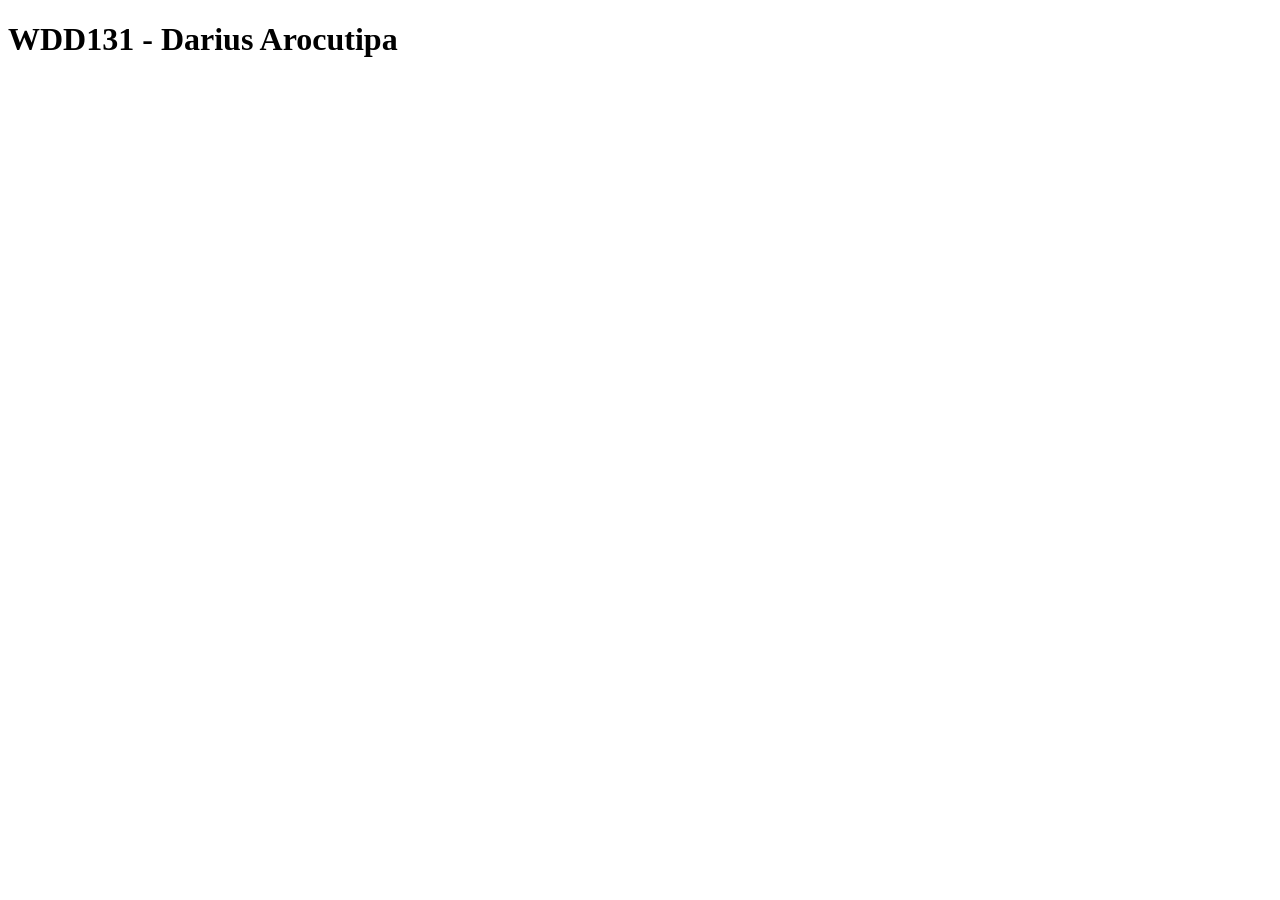
==== index.html @ 55f776aa "first change" ====
<!DOCTYPE html>
<html lang="en">
<head>
    <meta charset="UTF-8">
    <meta name="viewport" content="width=device-width, initial-scale=1.0">
    <title>WDD131</title>
</head>
<body>
    <h1>WDD131 - Darius Arocutipa</h1>
</body>
</html>
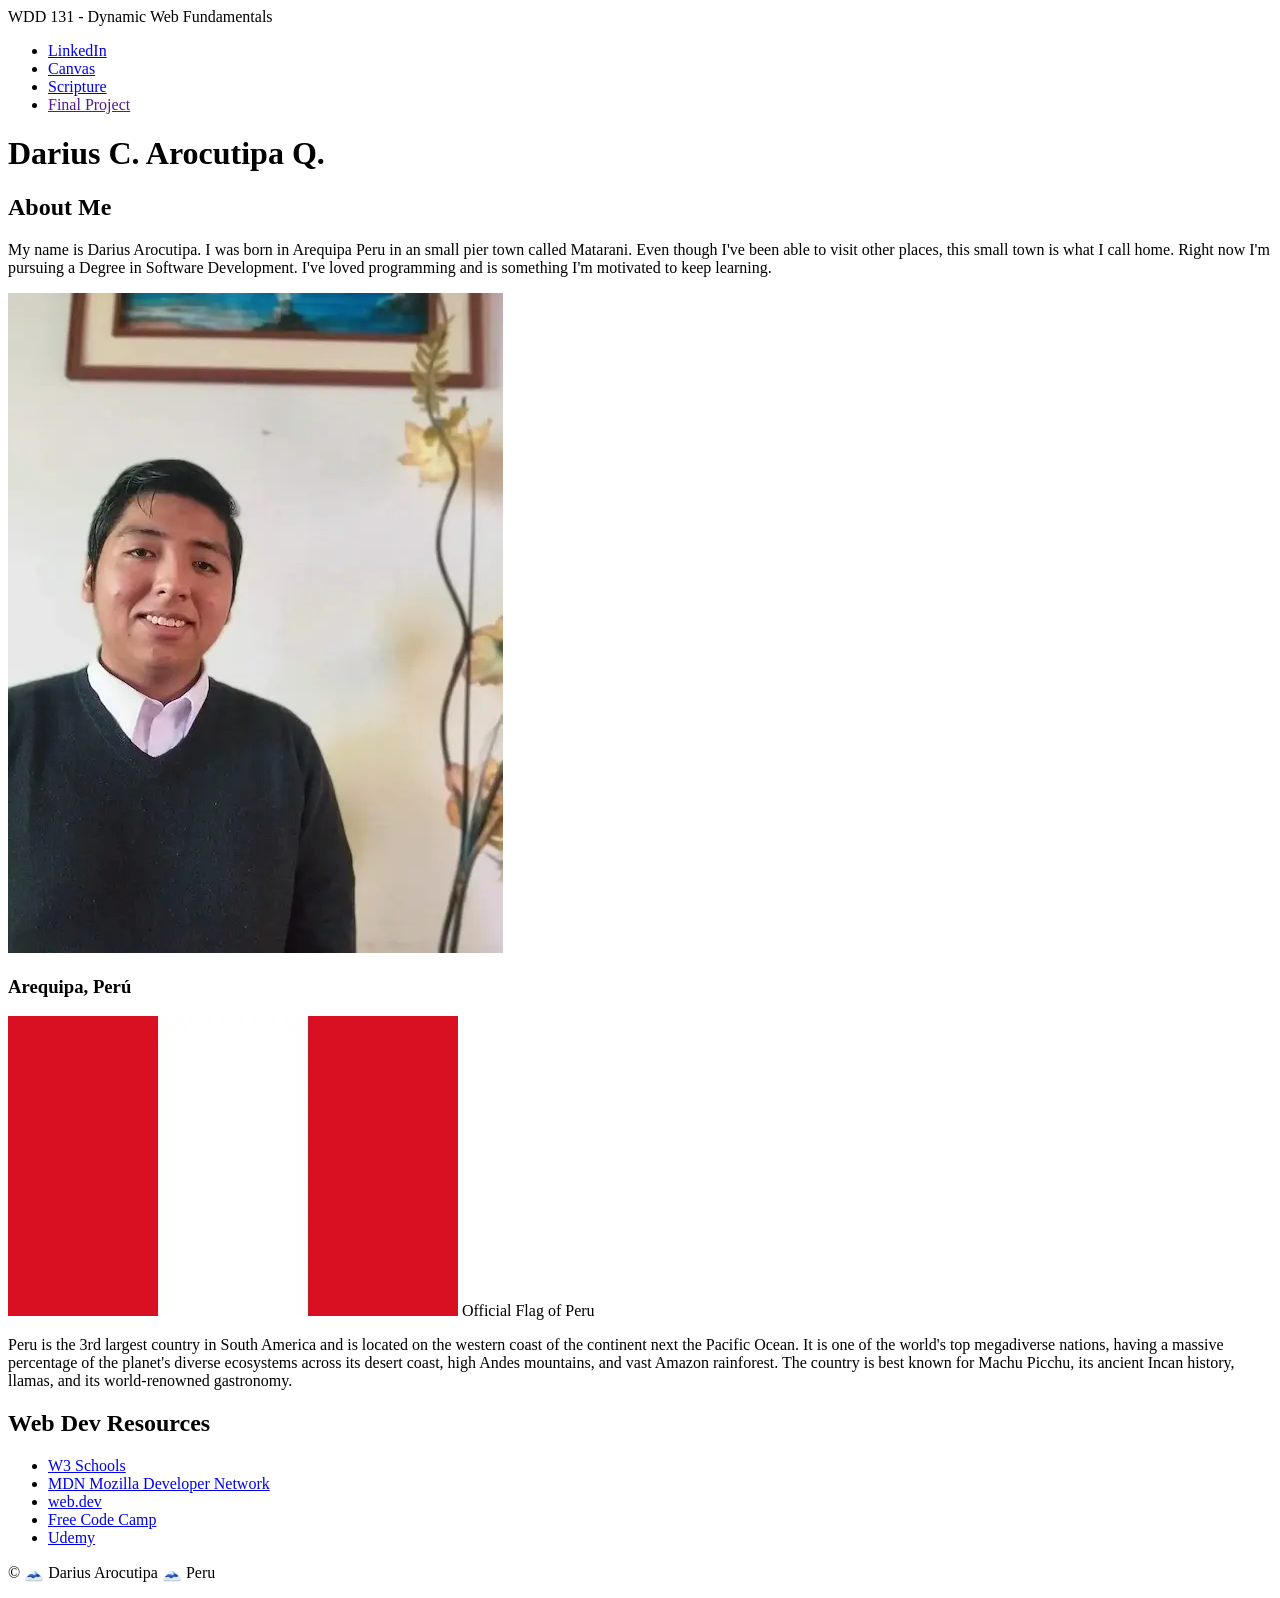
==== commit 7f67a46e: "Html home page done W01" ====
--- a/index.html
+++ b/index.html
@@ -3,9 +3,49 @@
 <head>
     <meta charset="UTF-8">
     <meta name="viewport" content="width=device-width, initial-scale=1.0">
-    <title>WDD131</title>
+    <title>WDD 131 – Dynamic Web Fundamentals – Darius Arocutipa</title>
+    <meta name="author" content="Darius Arocutipa">
+    <meta name="description" content="WDD 131 – Dynamic Web Fundamentals Darius Arocutipa, this page provides personal information. It also works as hub for relevant data">
+    <link rel="stylesheet" href="styles/base.css">
+    <script></script>
 </head>
 <body>
-    <h1>WDD131 - Darius Arocutipa</h1>
+    <header>
+        <span id="course-title">WDD 131 - Dynamic Web Fundamentals</span>
+        <nav>
+            <ul>
+                <li><a href="www.linkedin.com/in/dariusarocutipa">LinkedIn</a></li>
+                <li><a href="https://byupw.instructure.com/">Canvas</a></li>
+                <li><a href="https://www.churchofjesuschrist.org/study/scriptures/bofm/morm/8?lang=eng&id=p3#p3">Scripture</a></li>
+                <li><a href="">Final Project</a></li>
+            </ul>
+        </nav>
+    </header>
+    <main>
+        <h1>Darius C. Arocutipa Q.</h1>
+        <section class="card">
+            <h2>About Me</h2>
+            <p>My name is Darius Arocutipa. I was born in Arequipa Peru in an small pier town called Matarani. Even though I've been able to visit other places, this small town is what I call home. Right now I'm pursuing a Degree in Software Development. I've loved programming and is something I'm motivated to keep learning.</p>
+            <img src="images/profile.webp" alt="Darius Arocutipa photo">
+            <h3>Arequipa, Perú</h3>
+            <img src="images/peruvian-flag.webp" alt="Peruvian flag">
+            <span class="flag-subtitle">Official Flag of Peru</span>
+            <p>Peru is the 3rd largest country in South America and is located on the western coast of the continent next the Pacific Ocean. It is one of the world's top megadiverse nations, having a massive percentage of the planet's diverse ecosystems across its desert coast, high Andes mountains, and vast Amazon rainforest. The country is best known for Machu Picchu, its ancient Incan history, llamas, and its world-renowned gastronomy.</p>
+        </section>
+        <section class="card">
+            <h2>Web Dev Resources</h2>
+            <ul>
+                <li><a href="https://www.w3schools.com">W3 Schools</a></li>
+                <li><a href="https://developer.mozilla.org/en-US/">MDN Mozilla Developer Network</a></li>
+                <li><a href="https://web.dev">web.dev</a></li>
+                <li><a href="https://www.freecodecamp.org/learn">Free Code Camp</a></li>
+                <li><a href="https://www.udemy.com">Udemy</a></li>
+            </ul>
+        </section>
+    </main>
+    <footer>
+        <p>&copy; <span id="currentyear"></span> 🗻 Darius Arocutipa 🗻 Peru </p>
+        <p id="lastModified"></p>
+    </footer>
 </body>
 </html>
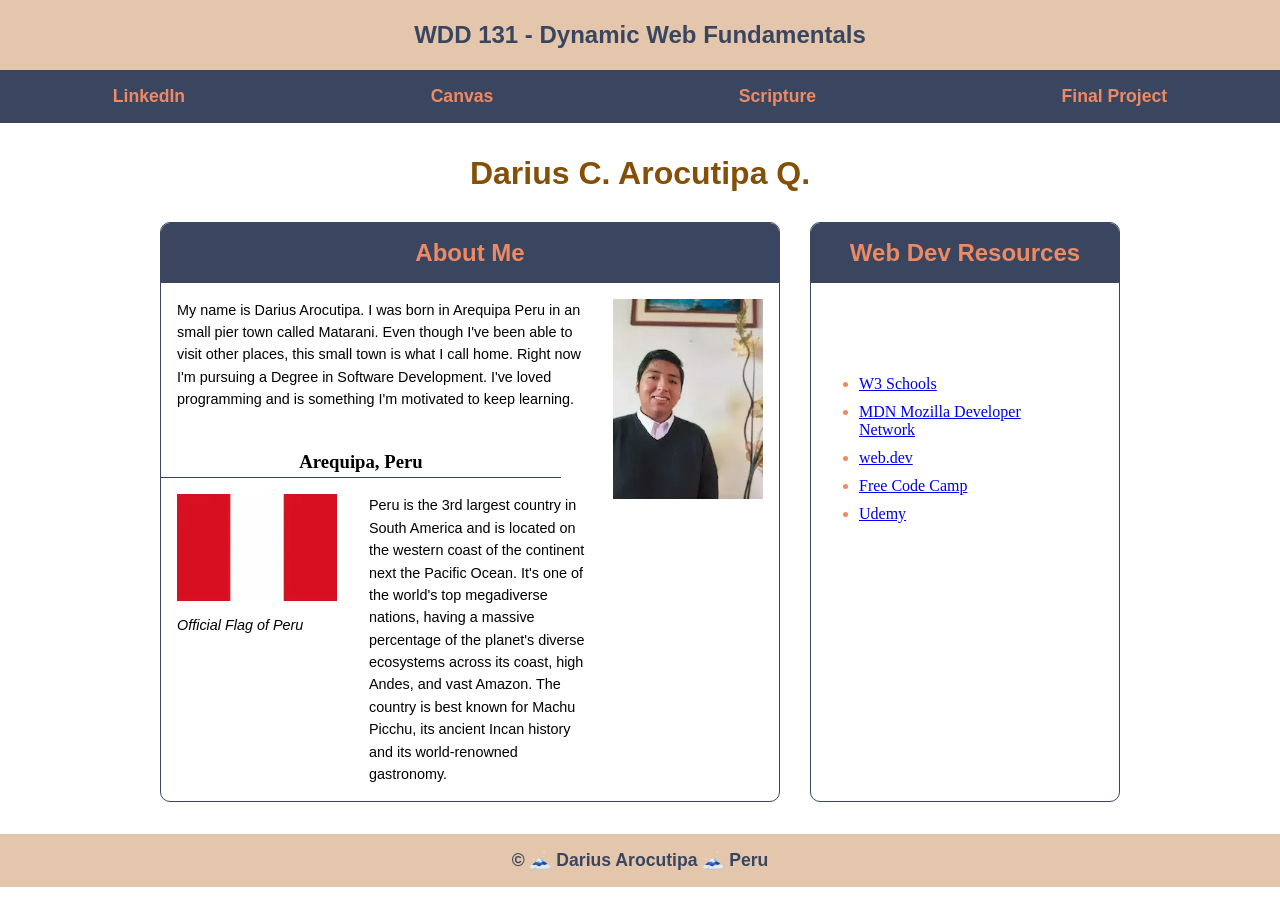
==== commit 7bf710f9: "Css done" ====
--- a/index.html
+++ b/index.html
@@ -14,7 +14,7 @@
         <span id="course-title">WDD 131 - Dynamic Web Fundamentals</span>
         <nav>
             <ul>
-                <li><a href="www.linkedin.com/in/dariusarocutipa">LinkedIn</a></li>
+                <li><a href="https://www.linkedin.com/in/dariusarocutipa/">LinkedIn</a></li>
                 <li><a href="https://byupw.instructure.com/">Canvas</a></li>
                 <li><a href="https://www.churchofjesuschrist.org/study/scriptures/bofm/morm/8?lang=eng&id=p3#p3">Scripture</a></li>
                 <li><a href="">Final Project</a></li>
@@ -25,12 +25,20 @@
         <h1>Darius C. Arocutipa Q.</h1>
         <section class="card">
             <h2>About Me</h2>
-            <p>My name is Darius Arocutipa. I was born in Arequipa Peru in an small pier town called Matarani. Even though I've been able to visit other places, this small town is what I call home. Right now I'm pursuing a Degree in Software Development. I've loved programming and is something I'm motivated to keep learning.</p>
-            <img src="images/profile.webp" alt="Darius Arocutipa photo">
-            <h3>Arequipa, Perú</h3>
-            <img src="images/peruvian-flag.webp" alt="Peruvian flag">
-            <span class="flag-subtitle">Official Flag of Peru</span>
-            <p>Peru is the 3rd largest country in South America and is located on the western coast of the continent next the Pacific Ocean. It is one of the world's top megadiverse nations, having a massive percentage of the planet's diverse ecosystems across its desert coast, high Andes mountains, and vast Amazon rainforest. The country is best known for Machu Picchu, its ancient Incan history, llamas, and its world-renowned gastronomy.</p>
+            <div class="card-content">
+                <div>
+                    <p>My name is Darius Arocutipa. I was born in Arequipa Peru in an small pier town called Matarani. Even though I've been able to visit other places, this small town is what I call home. Right now I'm pursuing a Degree in Software Development. I've loved programming and is something I'm motivated to keep learning.</p>
+                    <h3>Arequipa, Peru</h3>
+                    <div class="bottom-section">
+                        <div>
+                            <img class="flag-image" src="images/peruvian-flag.webp" alt="Peruvian flag">
+                            <span class="flag-subtitle">Official Flag of Peru</span>
+                        </div>
+                        <p>Peru is the 3rd largest country in South America and is located on the western coast of the continent next the Pacific Ocean. It's one of the world's top megadiverse nations, having a massive percentage of the planet's diverse ecosystems across its coast, high Andes, and vast Amazon. The country is best known for Machu Picchu, its ancient Incan history and its world-renowned gastronomy.</p>
+                    </div>
+                </div>
+                <img class="profile-image" src="images/profile.webp" alt="Darius Arocutipa photo">
+            </div>
         </section>
         <section class="card">
             <h2>Web Dev Resources</h2>
--- a/styles/base.css
+++ b/styles/base.css
@@ -0,0 +1,144 @@
+:root{
+    --primary-color: #e3c6ac;
+    --secondary-color: #3a4660;
+    --accent-color: #ed8a63;
+    --accent-color2: #845007;
+    --font-page: Helvetica, Arial, sans-serif;
+}
+
+*{
+    padding: 0;
+    margin: 0;
+    box-sizing: border-box;
+}
+header span{
+    padding: 1.3rem;
+    font-size: 1.5rem;
+    font-weight: bold;
+    display: block;
+    text-align: center;
+    background-color: var(--primary-color);
+    font-family: var(--font-page);
+    color: var(--secondary-color);
+}
+nav{
+    padding: 1rem 0;
+    background-color: var(--secondary-color);
+}
+
+nav ul{
+    display: flex;
+    list-style-type: none;
+    flex-direction: row;
+    gap: 20px;
+    justify-content: space-around;
+}
+
+nav a{
+    font-weight: bold;
+    font-size: 1.1rem;
+    display: block;
+    text-decoration: none;
+    color: var(--accent-color);
+    font-family: var(--font-page);
+}
+nav a:hover{
+    text-decoration: underline;
+}
+
+main{
+    max-width: 60rem;
+    margin: 2rem auto;
+    display: grid;
+    grid-template: auto 1fr /2fr 1fr;
+    gap: 30px;
+}
+/* ------------------ CARDS ------------------------------ */
+h1{
+    font-family: var(--font-page);
+    color: var(--accent-color2);
+    grid-column: 1/3;
+    text-align: center;
+    margin: 0;
+}
+
+.card{
+    border: 1px solid var(--secondary-color);
+    border-radius: 10px;
+    overflow: hidden;
+}
+
+.card h2{
+    text-align: center;
+    padding: 1rem;
+    background-color: var(--secondary-color);
+    color: var(--accent-color);
+    font-family: var(--font-page);
+}
+
+.card-content{
+    display: flex;
+}
+
+.card p{
+    padding: 1rem;
+    font-family: var(--font-page);
+    font-size: 0.9rem;
+    line-height: 1.4rem;
+}
+
+.card-content h3{
+    justify-self: center;
+    padding: 1.5rem 0 0.3rem;
+    text-align: center;
+    width: 25rem;
+    border-bottom: 1px solid var(--secondary-color);
+}
+
+.profile-image{
+    margin: 1rem;
+    margin-left: 0.2rem;
+    height: 200px;
+}
+
+.bottom-section{
+    display: flex;
+}
+
+.flag-image{
+    width: 160px;
+    float: left;
+    margin: 1rem
+}
+
+.flag-subtitle{
+    margin: 0 1rem;
+    font-size: 0.9rem;
+    display: block;
+    clear: left;
+    float: left;
+    text-align: center;
+    font-family: var(--font-page);
+    font-style: italic;
+}
+
+.card ul{
+    display: flex;
+    flex-direction: column;
+    margin: 30% 3rem;
+    list-style-type: disc;
+    color: var(--accent-color);
+    gap: 10px;
+}
+
+/* ---------------------------------------------FOOTER------------------------------------------- */
+
+footer{
+    background-color: var(--primary-color);
+    color: var(--secondary-color);
+    text-align: center;
+    font-family: var(--font-page);
+    font-size: 1.1rem;
+    font-weight: 550;
+    padding: 1rem;
+}
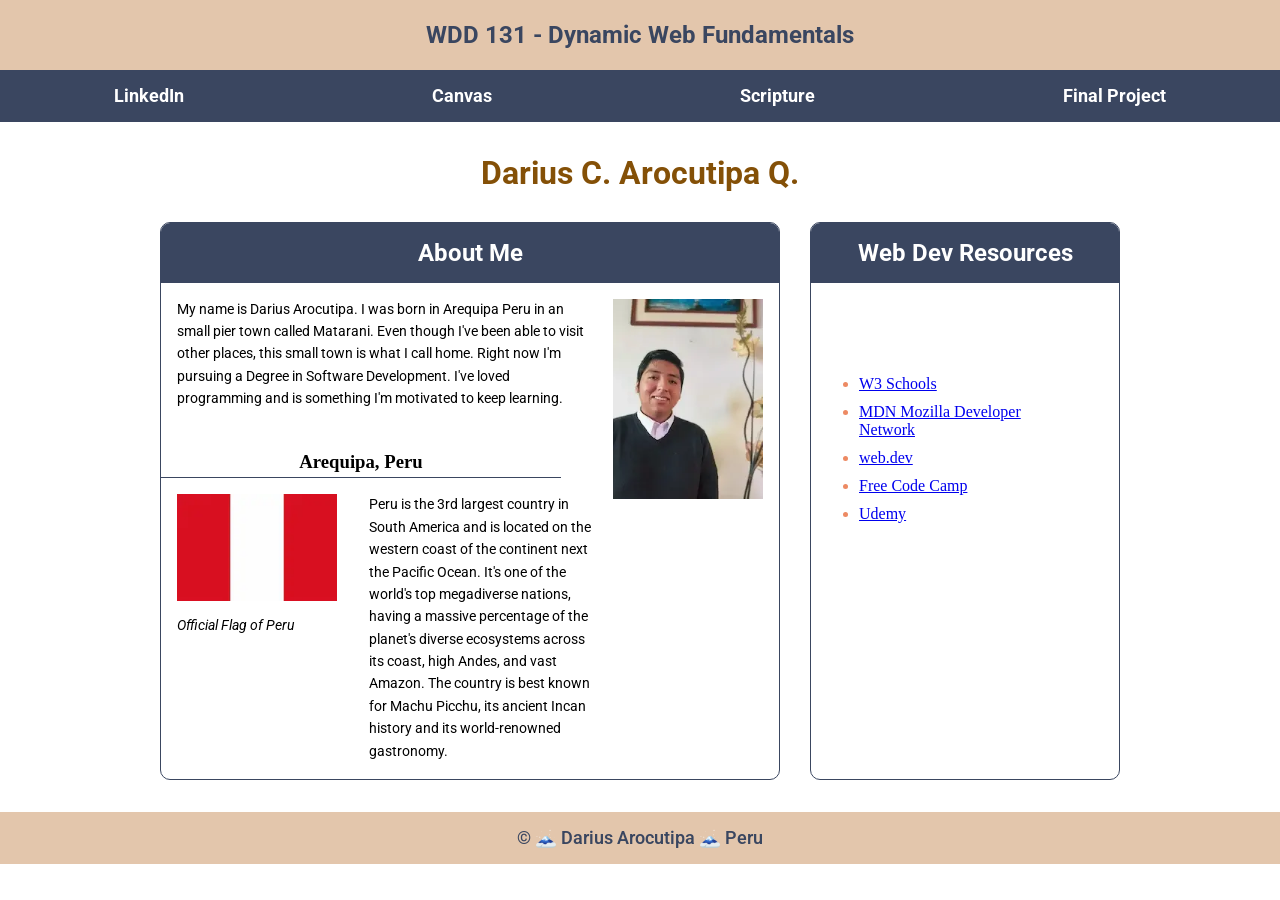
==== commit 13f830d4: "corr" ====
--- a/index.html
+++ b/index.html
@@ -7,6 +7,10 @@
     <meta name="author" content="Darius Arocutipa">
     <meta name="description" content="WDD 131 – Dynamic Web Fundamentals Darius Arocutipa, this page provides personal information. It also works as hub for relevant data">
     <link rel="stylesheet" href="styles/base.css">
+    <link rel="preconnect" href="https://fonts.googleapis.com">
+    <link rel="preconnect" href="https://fonts.gstatic.com" crossorigin>
+    <link href="https://fonts.googleapis.com/css2?family=Roboto:ital,wght@0,100..900;1,100..900&display=swap" rel="stylesheet">
+
     <script></script>
 </head>
 <body>
@@ -17,7 +21,7 @@
                 <li><a href="https://www.linkedin.com/in/dariusarocutipa/">LinkedIn</a></li>
                 <li><a href="https://byupw.instructure.com/">Canvas</a></li>
                 <li><a href="https://www.churchofjesuschrist.org/study/scriptures/bofm/morm/8?lang=eng&id=p3#p3">Scripture</a></li>
-                <li><a href="">Final Project</a></li>
+                <li><a href="folder-link">Final Project</a></li>
             </ul>
         </nav>
     </header>
--- a/styles/base.css
+++ b/styles/base.css
@@ -3,7 +3,7 @@
     --secondary-color: #3a4660;
     --accent-color: #ed8a63;
     --accent-color2: #845007;
-    --font-page: Helvetica, Arial, sans-serif;
+    --font-page: "Roboto", sans-serif;
 }
 
 *{
@@ -11,15 +11,17 @@
     margin: 0;
     box-sizing: border-box;
 }
+header{
+    background-color: var(--primary-color);
+    font-family: var(--font-page);
+    color: var(--secondary-color);
+}
 header span{
     padding: 1.3rem;
     font-size: 1.5rem;
     font-weight: bold;
     display: block;
     text-align: center;
-    background-color: var(--primary-color);
-    font-family: var(--font-page);
-    color: var(--secondary-color);
 }
 nav{
     padding: 1rem 0;
@@ -39,7 +41,7 @@
     font-size: 1.1rem;
     display: block;
     text-decoration: none;
-    color: var(--accent-color);
+    color: #fff;
     font-family: var(--font-page);
 }
 nav a:hover{
@@ -72,7 +74,7 @@
     text-align: center;
     padding: 1rem;
     background-color: var(--secondary-color);
-    color: var(--accent-color);
+    color: #fff;
     font-family: var(--font-page);
 }
 
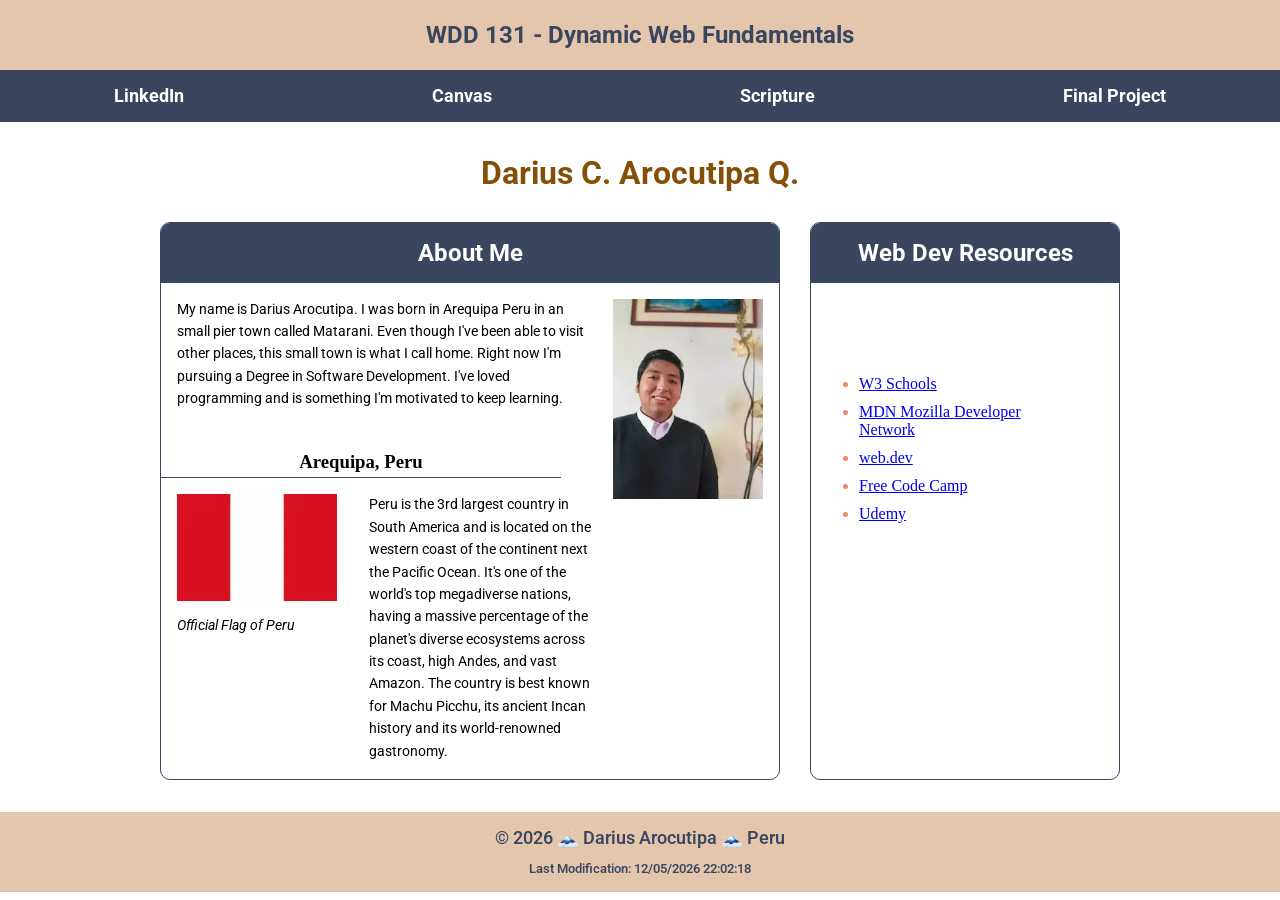
==== commit 3747b3ae: "java script done" ====
--- a/index.html
+++ b/index.html
@@ -10,8 +10,7 @@
     <link rel="preconnect" href="https://fonts.googleapis.com">
     <link rel="preconnect" href="https://fonts.gstatic.com" crossorigin>
     <link href="https://fonts.googleapis.com/css2?family=Roboto:ital,wght@0,100..900;1,100..900&display=swap" rel="stylesheet">
-
-    <script></script>
+    <script defer src="scripts/getdates.js"></script>
 </head>
 <body>
     <header>
--- a/styles/base.css
+++ b/styles/base.css
@@ -143,4 +143,9 @@
     font-size: 1.1rem;
     font-weight: 550;
     padding: 1rem;
-}+}
+
+#lastModified{
+    margin-top: 0.8rem;
+    font-size: 0.8rem;
+}
